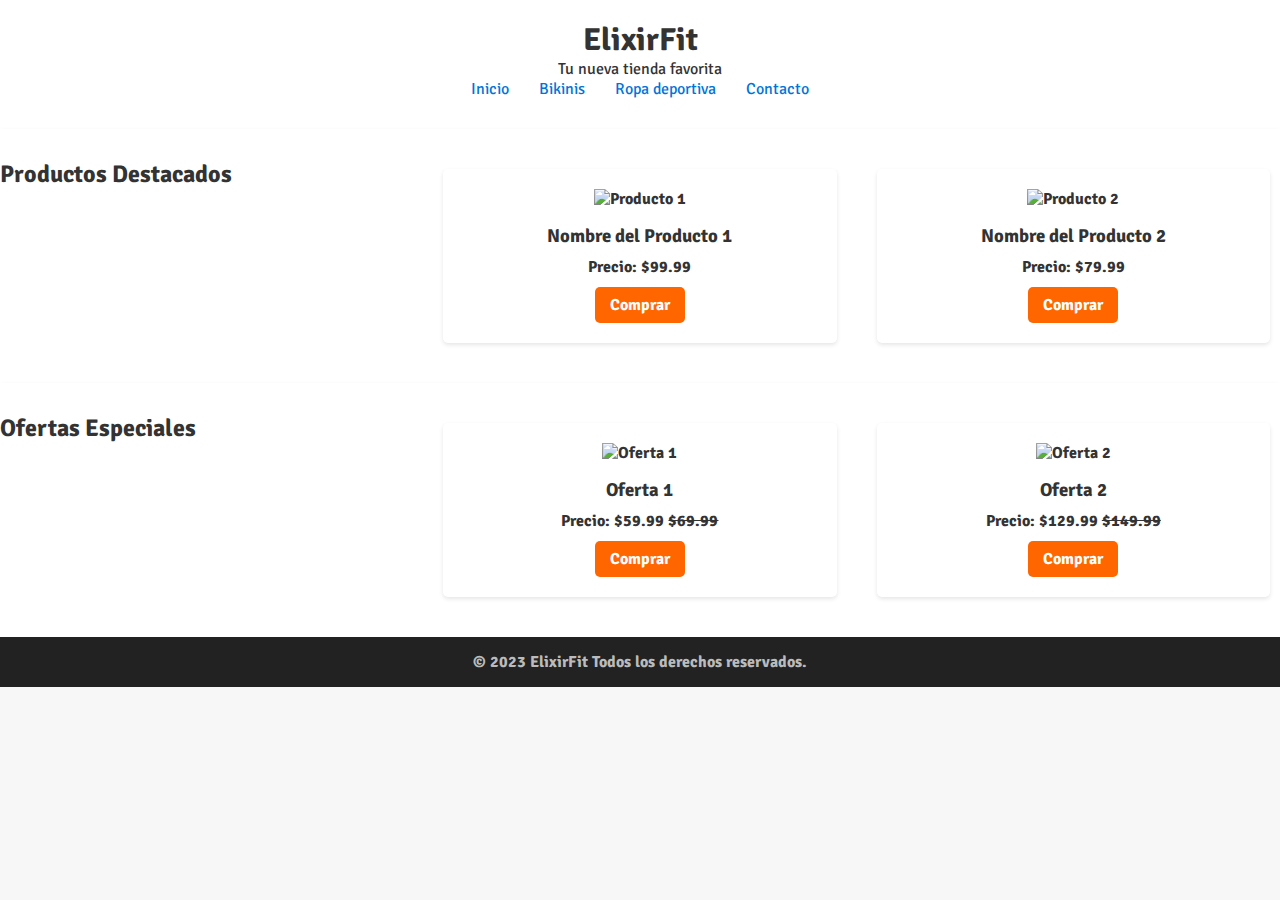
==== index.html @ 1de189f2 "Primer commit" ====
<!DOCTYPE html>
<html lang="es">

<head>
    <meta charset="UTF-8">
    <meta name="viewport" content="width=device-width, initial-scale=1.0">
    <title>ELIXIRFIT | Inicio</title>
    <link rel="stylesheet" href="./css/style.css"> 
    <link rel="preconnect" href="https://fonts.googleapis.com">
<link rel="preconnect" href="https://fonts.gstatic.com" crossorigin>
<link href="https://fonts.googleapis.com/css2?family=Caprasimo&family=DM+Serif+Display&family=Poppins:ital,wght@0,200;0,300;0,400;1,300&family=Roboto:ital,wght@0,300;0,400;0,500;1,300;1,500&family=Rubik:wght@400;500&family=Signika:wght@300;600;700&display=swap" rel="stylesheet">
</head>

<body>
    <header>
        <h1>ElixirFit</h1>
        <p>Tu nueva tienda favorita</p>
        <nav>
            <ul>
                <li><a href="#">Inicio</a></li>
                <li><a href="./page/bikinis.html">Bikinis</a></li>
                <li><a href="#">Ropa deportiva</a></li>
                <li><a href="#">Contacto</a></li>
            </ul>
        </nav>
    </header>

    <section class="productos-destacados">
        <h2>Productos Destacados</h2>
        <div class="oferta">
            <img src="producto1.jpg" alt="Producto 1">
            <h3>Nombre del Producto 1</h3>
            <p>Precio: $99.99</p>
            <a href="#" class="boton-comprar">Comprar</a>
        </div>
        <div class="oferta">
            <img src="producto2.jpg" alt="Producto 2">
            <h3>Nombre del Producto 2</h3>
            <p>Precio: $79.99</p>
            <a href="#" class="boton-comprar">Comprar</a>
        </div>
        <!-- Agrega más productos destacados aquí -->
    </section>

    <section class="ofertas">
        <h2>Ofertas Especiales</h2>
        <div class="oferta">
            <img src="oferta1.jpg" alt="Oferta 1">
            <h3>Oferta 1</h3>
            <p>Precio: $59.99 <del>$69.99</del></p>
            <a href="#" class="boton-comprar">Comprar</a>
        </div>
        <div class="oferta">
            <img src="oferta2.jpg" alt="Oferta 2">
            <h3>Oferta 2</h3>
            <p>Precio: $129.99 <del>$149.99</del></p>
            <a href="#" class="boton-comprar">Comprar</a>
        </div>
        <!-- Agrega más ofertas especiales aquí -->
    </section>

    <footer>
        <p>&copy; 2023 ElixirFit Todos los derechos reservados.</p>
    </footer>
</body>

</html>
---- css/style.css ----
body, h1, h2, h3, p, ul, li {
    margin: 0;
    padding: 0;
}

/* Estilos generales */
body {
    font-family:'Signika', sans-serif;
    font-weight: bold;
    background-color: #f7f7f7;
    color: #333;
}

header {
    background-color: #fff;
    padding: 20px;
    text-align: center;
    box-shadow: 0px 2px 4px rgba(0, 0, 0, 0.1);
    font-family:'Signika', sans-serif;
    font-weight: normal
}

nav ul {
    list-style: none;
    display: flex;
    justify-content: center;
    margin-bottom: 10px;
}

nav li {
    margin: 0 15px;
}

nav a {
    color: #0074d9; 
    text-decoration: none;
    transition: color 0.3s;
}

nav a:hover {
    color: #00aaff; 
    text-decoration: underline;
}

section {
    padding: 30px 0;
    background-color: #fff;
    box-shadow: 0px 2px 4px rgba(0, 0, 0, 0.1);
}

.productos-destacados, .ofertas {
    display: flex;
    justify-content: center;
    align-items: flex-start;
    flex-wrap: wrap;
}

.producto, .oferta {
    flex: 1;
    padding: 20px;
    margin: 10px;
    text-align: center;
    background-color: #f9f9f9;
    border-radius: 5px;
}

.producto img, .oferta img {
    max-width: 100%;
    height: auto;
    margin-bottom: 10px;
}

.boton-comprar {
    display: inline-block;
    padding: 8px 15px;
    background-color: #ff6600;
    color: #fff;
    text-decoration: none;
    border-radius: 5px;
    transition: background-color 0.3s;
}

.boton-comprar:hover {
    background-color: #e65100;
}

footer {
    text-align: center;
    padding: 10px 0;
    background-color: #333;
    color: #fff;
}


.productos-destacados, .ofertas {
    display: grid;
    grid-template-columns: repeat(auto-fit, minmax(250px, 1fr));
    gap: 20px;
}

.producto, .oferta {
    background-color: #fff;
    padding: 20px;
    border-radius: 5px;
    box-shadow: 0px 2px 4px rgba(0, 0, 0, 0.1);
    text-align: center;
}

.producto img, .oferta img {
    max-width: 100%;
    height: auto;
    margin-bottom: 15px;
}


.producto p, .oferta p {
    font-weight: bold;
    color: #333;
    margin: 10px 0;
}


footer {
    background-color: #222;
    color: #bbb;
    text-align: center;
    padding: 15px 0;
}

.productos {
    display: flex;
    flex-wrap: wrap; /* Permitir que los productos se envuelvan en varias filas */
    justify-content: space-between; /* Espacio equitativo entre los productos */
}

.producto {
    width: calc(33.33% - 20px); /* Ancho de cada producto (3 productos en una fila) */
    margin-bottom: 20px; /* Espacio inferior entre los productos */
    padding: 15px; /* Espacio interno del producto */
    background-color: #fff;
    border-radius: 5px;
    box-shadow: 0px 2px 4px rgba(0, 0, 0, 0.1);
    text-align: center;
}

.producto img {
    max-width: 100%;
    height: auto;
    margin-bottom: 10px;
}

.producto h2 {
    text-align: center; /* Centrar el texto */
    margin-top: 30px; /* Agregar separación superior */
    margin-bottom: 30px; /* Agregar separación inferior */
}

@media (max-width: 768px) {
    .productos {
        display: block; /* Cambia a bloque para una disposición vertical en pantallas pequeñas */
    }

    .producto {
        width: 100%; /* Ocupa todo el ancho disponible en pantallas pequeñas */
    }
}
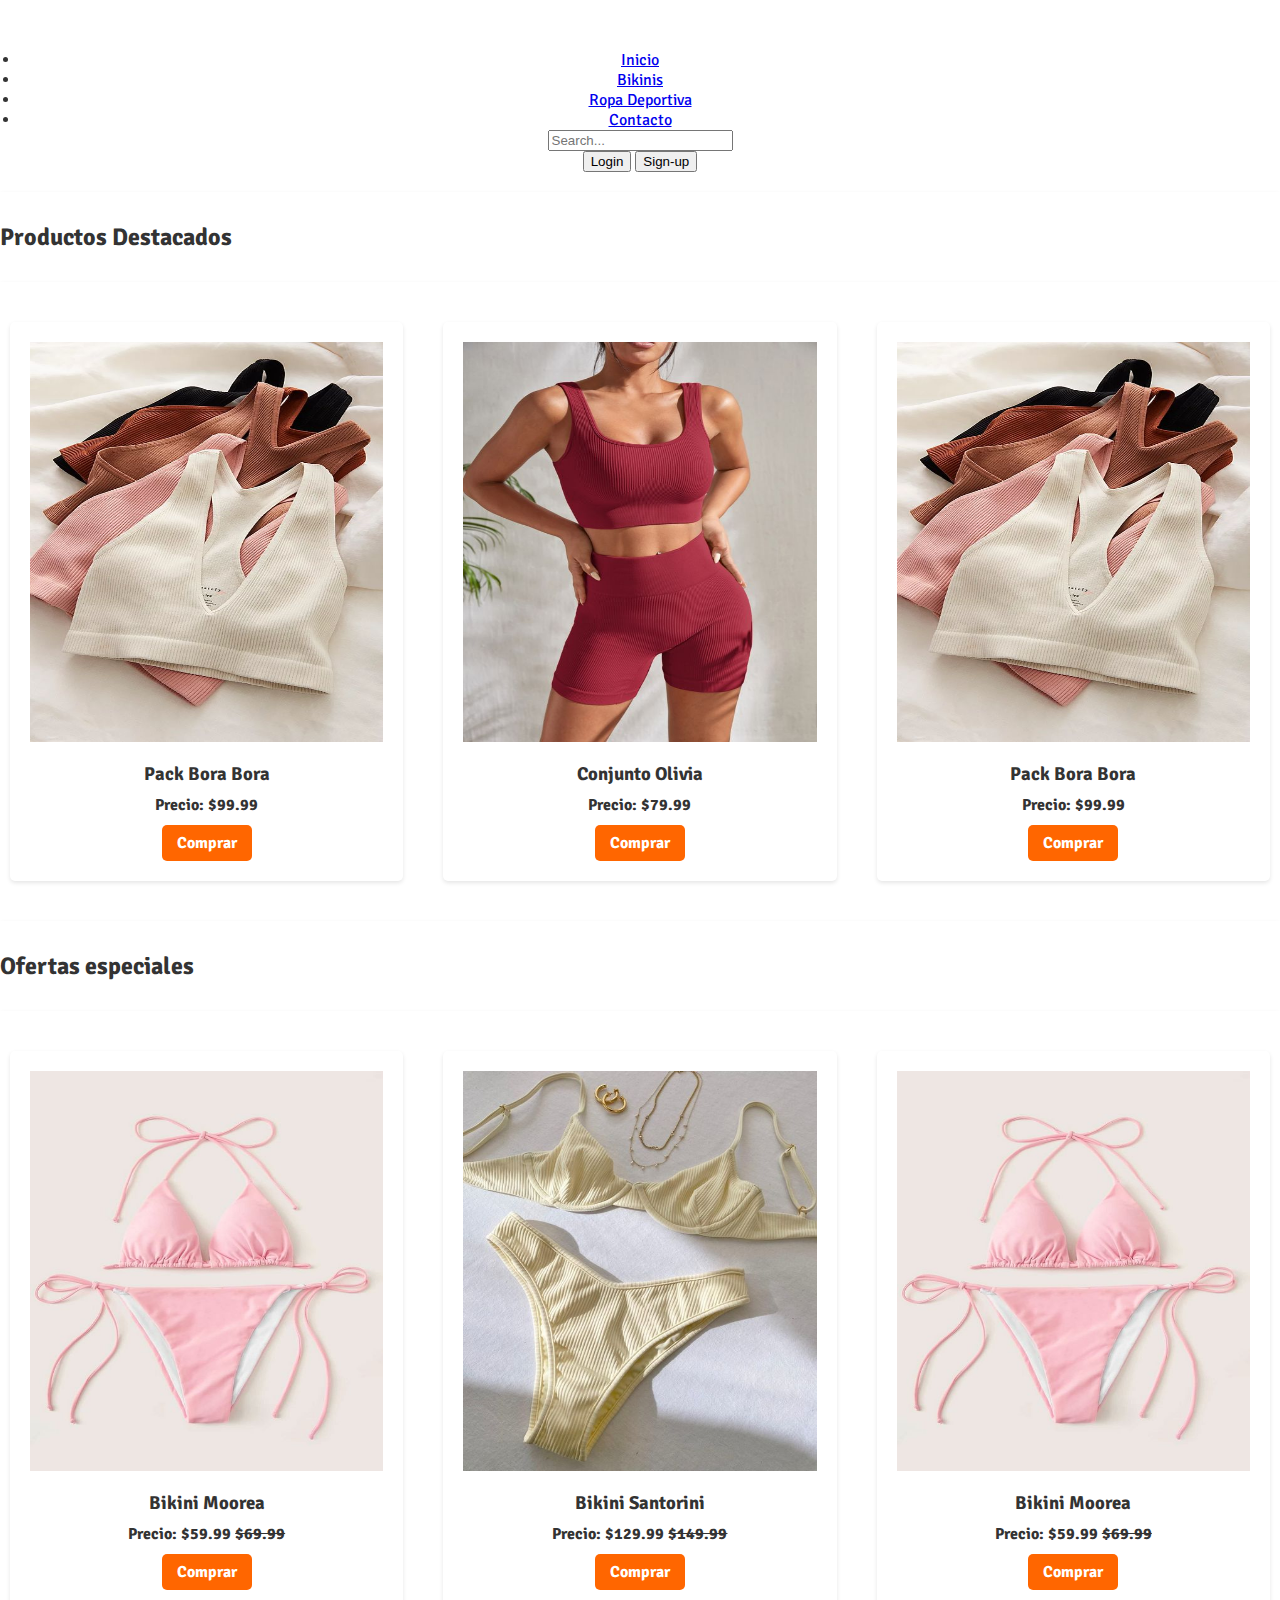
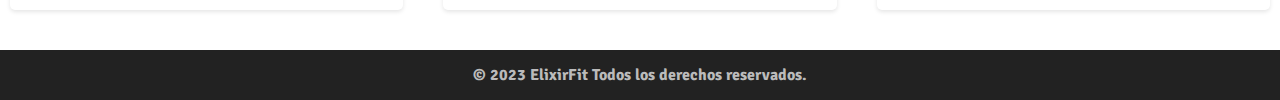
==== commit 356801ca: "Entrega2" ====
--- a/index.html
+++ b/index.html
@@ -4,59 +4,98 @@
 <head>
     <meta charset="UTF-8">
     <meta name="viewport" content="width=device-width, initial-scale=1.0">
-    <title>ELIXIRFIT | Inicio</title>
-    <link rel="stylesheet" href="./css/style.css"> 
+    <title>ELIXIR | INICIO </title>
+    <link rel="canonical" href="https://getbootstrap.com/docs/5.0/examples/headers/">
+    <link href="https://cdn.jsdelivr.net/npm/bootstrap@5.0.2/dist/css/bootstrap.min.css" rel="stylesheet"
+        integrity="sha384-EVSTQN3/azprG1Anm3QDgpJLIm9Nao0Yz1ztcQTwFspd3yD65VohhpuuCOmLASjC" crossorigin="anonymous">
+    <link rel="stylesheet" href="./css/style.css">
     <link rel="preconnect" href="https://fonts.googleapis.com">
-<link rel="preconnect" href="https://fonts.gstatic.com" crossorigin>
-<link href="https://fonts.googleapis.com/css2?family=Caprasimo&family=DM+Serif+Display&family=Poppins:ital,wght@0,200;0,300;0,400;1,300&family=Roboto:ital,wght@0,300;0,400;0,500;1,300;1,500&family=Rubik:wght@400;500&family=Signika:wght@300;600;700&display=swap" rel="stylesheet">
+    <link rel="preconnect" href="https://fonts.gstatic.com" crossorigin>
+    <link
+        href="https://fonts.googleapis.com/css2?family=Caprasimo&family=DM+Serif+Display&family=Poppins:ital,wght@0,200;0,300;0,400;1,300&family=Roboto:ital,wght@0,300;0,400;0,500;1,300;1,500&family=Rubik:wght@400;500&family=Signika:wght@300;600;700&display=swap"
+        rel="stylesheet">
 </head>
 
 <body>
-    <header>
-        <h1>ElixirFit</h1>
-        <p>Tu nueva tienda favorita</p>
-        <nav>
-            <ul>
-                <li><a href="#">Inicio</a></li>
-                <li><a href="./page/bikinis.html">Bikinis</a></li>
-                <li><a href="#">Ropa deportiva</a></li>
-                <li><a href="#">Contacto</a></li>
-            </ul>
-        </nav>
+    <header class="p-3 bg-dark text-white">
+        <div class="container">
+            <div class="d-flex flex-wrap align-items-center justify-content-center justify-content-lg-start">
+                <div class="logo">
+                    <span class="logo-letra">Elixir</span>
+                </div>
+
+                <ul class="nav col-12 col-lg-auto me-lg-auto mb-2 justify-content-center mb-md-0">
+                    <li><a href="inicio.html" class="nav-link px-2 text-white">Inicio</a></li>
+                    <li><a href="./page/bikinis.html" class="nav-link px-2 text-white">Bikinis</a></li>
+                    <li><a href="./page/ropaDeportiva.html" class="nav-link px-2 text-white">Ropa Deportiva</a></li>
+                    <li><a href="./page/contacto.html" class="nav-link px-2 text-white">Contacto</a></li>
+                </ul>
+
+                <form class="col-12 col-lg-auto mb-3 mb-lg-0 me-lg-3">
+                    <input type="search" class="form-control form-control-dark" placeholder="Search..."
+                        aria-label="Search">
+                </form>
+
+                <div class="text-end">
+                    <button type="button" class="btn btn-outline-light me-2">Login</button>
+                    <button type="button" class="btn btn-warning">Sign-up</button>
+                </div>
+            </div>
+        </div>
     </header>
 
     <section class="productos-destacados">
         <h2>Productos Destacados</h2>
+    </section>
+    <section class="productos-destacados">
         <div class="oferta">
-            <img src="producto1.jpg" alt="Producto 1">
-            <h3>Nombre del Producto 1</h3>
+            <img src="./Multimedia/pack-nude.jpg" alt="Pack Bora bora">
+            <h3>Pack Bora Bora</h3>
             <p>Precio: $99.99</p>
             <a href="#" class="boton-comprar">Comprar</a>
         </div>
         <div class="oferta">
-            <img src="producto2.jpg" alt="Producto 2">
-            <h3>Nombre del Producto 2</h3>
+            <img src="./Multimedia/conjunto.jpg" alt="Conjunto Olivia">
+            <h3>Conjunto Olivia</h3>
             <p>Precio: $79.99</p>
             <a href="#" class="boton-comprar">Comprar</a>
         </div>
-        <!-- Agrega más productos destacados aquí -->
+
+        <div class="oferta">
+            <img src="./Multimedia/pack-nude.jpg" alt="Pack Bora bora">
+            <h3>Pack Bora Bora</h3>
+            <p>Precio: $99.99</p>
+            <a href="#" class="boton-comprar">Comprar</a>
+        </div>
+
+    </section>
+
+    <section class="productos-destacados">
+        <h2>Ofertas especiales</h2>
     </section>
 
     <section class="ofertas">
-        <h2>Ofertas Especiales</h2>
+
         <div class="oferta">
-            <img src="oferta1.jpg" alt="Oferta 1">
-            <h3>Oferta 1</h3>
+            <img src="./Multimedia/pink.jpg" alt="Bikini Moorea">
+            <h3>Bikini Moorea</h3>
             <p>Precio: $59.99 <del>$69.99</del></p>
             <a href="#" class="boton-comprar">Comprar</a>
         </div>
         <div class="oferta">
-            <img src="oferta2.jpg" alt="Oferta 2">
-            <h3>Oferta 2</h3>
+            <img src="./Multimedia/beige.jpg" alt="Bikini Santorini">
+            <h3>Bikini Santorini</h3>
             <p>Precio: $129.99 <del>$149.99</del></p>
             <a href="#" class="boton-comprar">Comprar</a>
         </div>
-        <!-- Agrega más ofertas especiales aquí -->
+
+        <div class="oferta">
+            <img src="./Multimedia/pink.jpg" alt="Bikini Moorea">
+            <h3>Bikini Moorea</h3>
+            <p>Precio: $59.99 <del>$69.99</del></p>
+            <a href="#" class="boton-comprar">Comprar</a>
+        </div>
+
     </section>
 
     <footer>
--- a/css/style.css
+++ b/css/style.css
@@ -1,11 +1,17 @@
-body, h1, h2, h3, p, ul, li {
+body,
+h1,
+h2,
+h3,
+p,
+ul,
+li {
     margin: 0;
     padding: 0;
 }
 
 /* Estilos generales */
 body {
-    font-family:'Signika', sans-serif;
+    font-family: 'Signika', sans-serif;
     font-weight: bold;
     background-color: #f7f7f7;
     color: #333;
@@ -16,7 +22,7 @@
     padding: 20px;
     text-align: center;
     box-shadow: 0px 2px 4px rgba(0, 0, 0, 0.1);
-    font-family:'Signika', sans-serif;
+    font-family: 'Signika', sans-serif;
     font-weight: normal
 }
 
@@ -32,13 +38,13 @@
 }
 
 nav a {
-    color: #0074d9; 
+    color: #0074d9;
     text-decoration: none;
     transition: color 0.3s;
 }
 
 nav a:hover {
-    color: #00aaff; 
+    color: #00aaff;
     text-decoration: underline;
 }
 
@@ -48,14 +54,16 @@
     box-shadow: 0px 2px 4px rgba(0, 0, 0, 0.1);
 }
 
-.productos-destacados, .ofertas {
+.productos-destacados,
+.ofertas {
     display: flex;
     justify-content: center;
     align-items: flex-start;
     flex-wrap: wrap;
 }
 
-.producto, .oferta {
+.producto,
+.oferta {
     flex: 1;
     padding: 20px;
     margin: 10px;
@@ -64,7 +72,8 @@
     border-radius: 5px;
 }
 
-.producto img, .oferta img {
+.producto img,
+.oferta img {
     max-width: 100%;
     height: auto;
     margin-bottom: 10px;
@@ -92,13 +101,15 @@
 }
 
 
-.productos-destacados, .ofertas {
+.productos-destacados,
+.ofertas {
     display: grid;
     grid-template-columns: repeat(auto-fit, minmax(250px, 1fr));
     gap: 20px;
 }
 
-.producto, .oferta {
+.producto,
+.oferta {
     background-color: #fff;
     padding: 20px;
     border-radius: 5px;
@@ -106,14 +117,18 @@
     text-align: center;
 }
 
-.producto img, .oferta img {
-    max-width: 100%;
-    height: auto;
+.producto img,
+.oferta img {
+    width: 400px;
+    /* Cambia el valor al tamaño deseado */
+    height: 400px;
+    /* Cambia el valor al tamaño deseado */
     margin-bottom: 15px;
 }
 
 
-.producto p, .oferta p {
+.producto p,
+.oferta p {
     font-weight: bold;
     color: #333;
     margin: 10px 0;
@@ -129,14 +144,14 @@
 
 .productos {
     display: flex;
-    flex-wrap: wrap; /* Permitir que los productos se envuelvan en varias filas */
-    justify-content: space-between; /* Espacio equitativo entre los productos */
+    flex-wrap: wrap;
+    justify-content: space-between;
 }
 
 .producto {
-    width: calc(33.33% - 20px); /* Ancho de cada producto (3 productos en una fila) */
-    margin-bottom: 20px; /* Espacio inferior entre los productos */
-    padding: 15px; /* Espacio interno del producto */
+    width: calc(33.33% - 20px);
+    margin-bottom: 20px;
+    padding: 15px;
     background-color: #fff;
     border-radius: 5px;
     box-shadow: 0px 2px 4px rgba(0, 0, 0, 0.1);
@@ -144,127 +159,41 @@
 }
 
 .producto img {
-    max-width: 100%;
-    height: auto;
-    margin-bottom: 10px;
+    width: 400px;
+    height: 500px;
 }
 
 .producto h2 {
-    text-align: center; /* Centrar el texto */
-    margin-top: 30px; /* Agregar separación superior */
-    margin-bottom: 30px; /* Agregar separación inferior */
+    text-align: center;
+    margin-top: 30px;
+    margin-bottom: 30px;
 }
 
 @media (max-width: 768px) {
     .productos {
-        display: block; /* Cambia a bloque para una disposición vertical en pantallas pequeñas */
+        display: block;
     }
 
     .producto {
-        width: 100%; /* Ocupa todo el ancho disponible en pantallas pequeñas */
+        width: 100%;
     }
 }
 
+.logo {
+    display: flex;
+    align-items: center;
+    margin-right: 20px;
+    /* Espacio entre el logotipo y los botones */
+}
 
-
-
-
-
-
-
-
-
-
-
-
-
-
-
-
-
-
-
-
-
-
-
-
-
-
-
-
-
-
-
-
-
-
-
-
-
-
-
-
-
-
-
-
-
-
-
-
-
-
-
-
-
-
-
-
-
-
-
-
-
-
-
-
-
-
-
-
-
-
-
-
-
-
-
-
-
-
-
-
-
-
-
-
-
-
-
-
-
-
-
-
-
-
-
-
-
-
-
-
-
-
-
+.logo-letra {
+    font-family: 'Signika', sans-serif;
+    font-weight: bold;
+    font-size: 24px;
+    /* Tamaño de la letra del logotipo */
+    font-weight: bold;
+    color: white;
+    /* Color del logotipo */
+    margin-right: 10px;
+    /* Espacio entre la letra y los botones */
+}